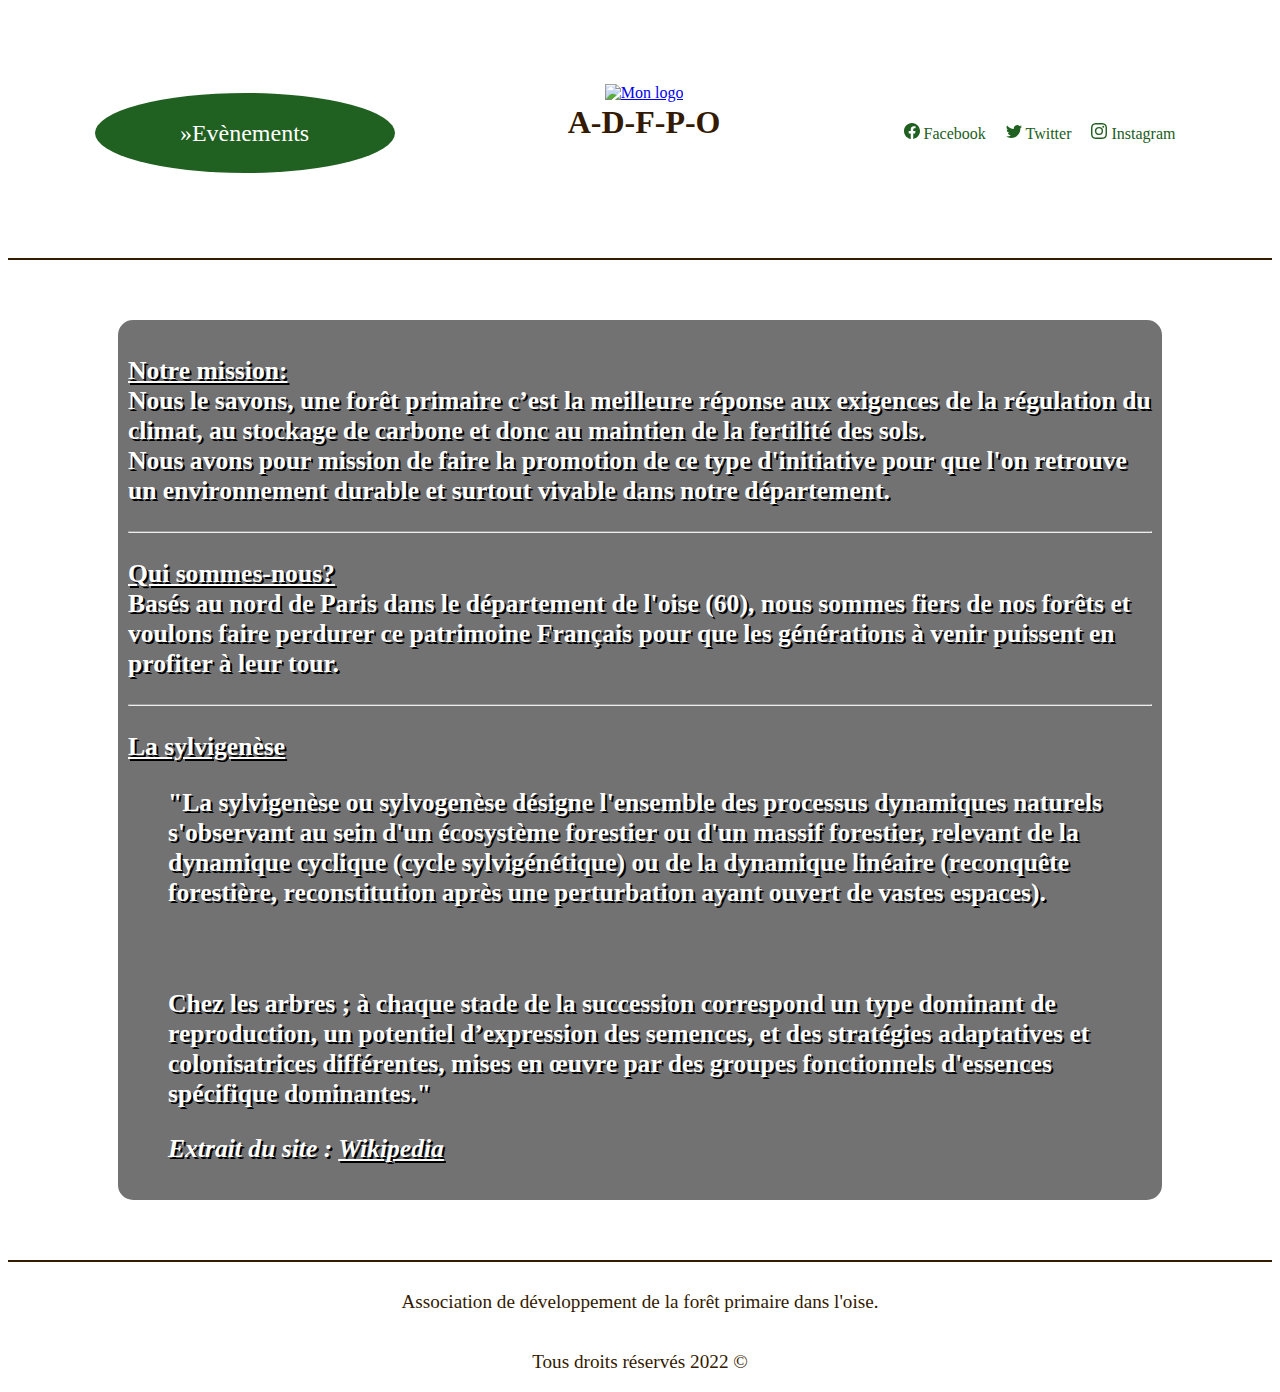
==== index.html @ 089ce257 "burger button added, next to do are links and JS" ====
<!DOCTYPE html>
<html lang="fr">
<head>
  <meta charset="UTF-8">
  <meta http-equiv="X-UA-Compatible" content="IE=edge">
  <meta name="viewport" content="width=device-width, initial-scale=1.0">
  <link rel="stylesheet" href="style.css">
  <link href="https://cdn.jsdelivr.net/npm/bootstrap@5.1.3/dist/css/bootstrap.min.css" rel="stylesheet" integrity="sha384-1BmE4kWBq78iYhFldvKuhfTAU6auU8tT94WrHftjDbrCEXSU1oBoqyl2QvZ6jIW3" crossorigin="anonymous">
  <script src="https://code.jquery.com/jquery-3.5.1.min.js"></script>
  <script src="https://stackpath.bootstrapcdn.com/bootstrap/4.5.0/js/bootstrap.min.js"></script>
  <meta name="description" content="L'association de développement de la forêt primaire dans l'oise, une chance pour les générations à venir." />
  <title>Association de développement de la forêt primaire dans l'oise.</title>
  <link rel="shortcut icon" type="image/x-icon" href="./Pictures/logo.jpg">
</head>
<body>
  <!-- logo, lien de navigation vers évènements et réseaux sociaux -->
  <header>
    <div class="top">
      <div class="logo">
        <a href="#">
          <img class="img" src="./Pictures/logo.jpg" alt="Mon logo">
        </a>
        <h1 class="logoText">A-D-F-P-O</h1>
      </div>
      <div class="burger mb-3">
        <a href="#" id="openBtn">
          <span class="burgerIcon">
            <span class="burgerIcon"></span>
            <span class="burgerIcon"></span>
            <span class="burgerIcon"></span>
          </span>
        </a>
      </div>
      <div class="evContainer">
        <a class="linkEv" href="./Evenements.html">Evènements</a>
      </div>
      <div class="social">
        <a class="socialLogo" href="https://www.facebook.com/" target="_blank">
          <svg xmlns="http://www.w3.org/2000/svg" width="16" height="16" fill="currentColor" class="" viewBox="0 0 16 16">
            <path d="M16 8.049c0-4.446-3.582-8.05-8-8.05C3.58 0-.002 3.603-.002 8.05c0 4.017 2.926 7.347 6.75 7.951v-5.625h-2.03V8.05H6.75V6.275c0-2.017 1.195-3.131 3.022-3.131.876 0 1.791.157 1.791.157v1.98h-1.009c-.993 0-1.303.621-1.303 1.258v1.51h2.218l-.354 2.326H9.25V16c3.824-.604 6.75-3.934 6.75-7.951z"/>
          </svg> Facebook
        </a>
        <a class="socialLogo" href="https://twitter.com/?lang=fr" target="_blank"><svg xmlns="http://www.w3.org/2000/svg" width="16" height="16" fill="currentColor" class="" viewBox="0 0 16 16">
          <path d="M5.026 15c6.038 0 9.341-5.003 9.341-9.334 0-.14 0-.282-.006-.422A6.685 6.685 0 0 0 16 3.542a6.658 6.658 0 0 1-1.889.518 3.301 3.301 0 0 0 1.447-1.817 6.533 6.533 0 0 1-2.087.793A3.286 3.286 0 0 0 7.875 6.03a9.325 9.325 0 0 1-6.767-3.429 3.289 3.289 0 0 0 1.018 4.382A3.323 3.323 0 0 1 .64 6.575v.045a3.288 3.288 0 0 0 2.632 3.218 3.203 3.203 0 0 1-.865.115 3.23 3.23 0 0 1-.614-.057 3.283 3.283 0 0 0 3.067 2.277A6.588 6.588 0 0 1 .78 13.58a6.32 6.32 0 0 1-.78-.045A9.344 9.344 0 0 0 5.026 15z"/>
        </svg> Twitter</a>
        <a class="socialLogo" href="https://www.instagram.com/?hl=fr" target="_blank"><svg xmlns="http://www.w3.org/2000/svg" width="16" height="16" fill="currentColor" class="" viewBox="0 0 16 16">
          <path d="M8 0C5.829 0 5.556.01 4.703.048 3.85.088 3.269.222 2.76.42a3.917 3.917 0 0 0-1.417.923A3.927 3.927 0 0 0 .42 2.76C.222 3.268.087 3.85.048 4.7.01 5.555 0 5.827 0 8.001c0 2.172.01 2.444.048 3.297.04.852.174 1.433.372 1.942.205.526.478.972.923 1.417.444.445.89.719 1.416.923.51.198 1.09.333 1.942.372C5.555 15.99 5.827 16 8 16s2.444-.01 3.298-.048c.851-.04 1.434-.174 1.943-.372a3.916 3.916 0 0 0 1.416-.923c.445-.445.718-.891.923-1.417.197-.509.332-1.09.372-1.942C15.99 10.445 16 10.173 16 8s-.01-2.445-.048-3.299c-.04-.851-.175-1.433-.372-1.941a3.926 3.926 0 0 0-.923-1.417A3.911 3.911 0 0 0 13.24.42c-.51-.198-1.092-.333-1.943-.372C10.443.01 10.172 0 7.998 0h.003zm-.717 1.442h.718c2.136 0 2.389.007 3.232.046.78.035 1.204.166 1.486.275.373.145.64.319.92.599.28.28.453.546.598.92.11.281.24.705.275 1.485.039.843.047 1.096.047 3.231s-.008 2.389-.047 3.232c-.035.78-.166 1.203-.275 1.485a2.47 2.47 0 0 1-.599.919c-.28.28-.546.453-.92.598-.28.11-.704.24-1.485.276-.843.038-1.096.047-3.232.047s-2.39-.009-3.233-.047c-.78-.036-1.203-.166-1.485-.276a2.478 2.478 0 0 1-.92-.598 2.48 2.48 0 0 1-.6-.92c-.109-.281-.24-.705-.275-1.485-.038-.843-.046-1.096-.046-3.233 0-2.136.008-2.388.046-3.231.036-.78.166-1.204.276-1.486.145-.373.319-.64.599-.92.28-.28.546-.453.92-.598.282-.11.705-.24 1.485-.276.738-.034 1.024-.044 2.515-.045v.002zm4.988 1.328a.96.96 0 1 0 0 1.92.96.96 0 0 0 0-1.92zm-4.27 1.122a4.109 4.109 0 1 0 0 8.217 4.109 4.109 0 0 0 0-8.217zm0 1.441a2.667 2.667 0 1 1 0 5.334 2.667 2.667 0 0 1 0-5.334z"/>
        </svg> Instagram</a>
      </div>
    </div>
  </header>

  <!-- contenu principal section -->
  <section>
    <div class="parallax">
      <div class="text">
        <p>
          <u>Notre mission:</u>
          <br>  
          Nous le savons, une forêt primaire c’est la meilleure réponse aux exigences de la régulation du climat, au stockage de carbone et donc au maintien de la fertilité des sols. 
          <br>
          Nous avons pour mission de faire la promotion de ce type d'initiative pour que l'on retrouve un environnement durable et surtout vivable dans notre département.
        </p>  
        <hr>    
        <p>
          <u>Qui sommes-nous?</u>
          <br>
          Basés au nord de Paris dans le département de l'oise (60), nous sommes fiers de nos forêts et voulons faire perdurer ce patrimoine Français pour que les générations à venir puissent en profiter à leur tour.
        </p>
        <hr>
        <p>
          <u>La sylvigenèse</u>
          <br>
          <blockquote cite="https://fr.wikipedia.org/wiki/Cycle_sylvig%C3%A9n%C3%A9tique">
            <p>
              "La sylvigenèse ou sylvogenèse désigne l'ensemble des processus dynamiques naturels s'observant au sein d'un écosystème forestier ou d'un massif forestier, relevant de la dynamique cyclique (cycle sylvigénétique) ou de la dynamique linéaire (reconquête forestière, reconstitution après une perturbation ayant ouvert de vastes espaces).
            </p>
            <br>
            <p>
              Chez les arbres ; à chaque stade de la succession correspond un type dominant de reproduction, un potentiel d’expression des semences, et des stratégies adaptatives et colonisatrices différentes, mises en œuvre par des groupes fonctionnels d'essences spécifique dominantes."
            </p>
            <cite> Extrait du site   : <a class="wiki" href="https://fr.wikipedia.org/wiki/Cycle_sylvig%C3%A9n%C3%A9tique" target="_blank">Wikipedia</a></cite>
          </blockquote>
        </p>
      </div>
    </div> 
  </section>

  <!-- pied de page avec TOS, copyright et bouton retour haut de page -->
  <footer>       
    <div class="bottom">     
      <div>
        <p class="tos">Association de développement de la forêt primaire dans l'oise.</p>
      </div> 
      <div>
        <p class="tos">Tous droits réservés 2022 &#169;</p>
      </div>
    </div>
    <div class="backToTop" id="backToTop">
      <a href="#">
        <svg class="svgButton" version="1.1" id="Capa_1" xmlns="http://www.w3.org/2000/svg" xmlns:xlink="http://www.w3.org/1999/xlink" x="0px" y="0px" viewBox="-3 -3 60 60" style="enable-background:new -3 -3 60 60;" xml:space="preserve" >
          <g>
	          <g fill="none" stroke="black">              
	          	<path stroke-width="3" d="M27,0C12.112,0,0,12.112,0,27s12.112,27,27,27s27-12.112,27-27S41.888,0,27,0z M27,52C13.215,52,2,40.785,2,27
	          		S13.215,2,27,2s25,11.215,25,25S40.785,52,27,52z"/>
	          	<path stroke-width="3" d="M27.707,18.935c-0.391-0.391-1.023-0.391-1.414,0l-10.5,10.5c-0.391,0.391-0.391,1.023,0,1.414s1.023,0.391,1.414,0
	          		L27,21.056l9.793,9.793c0.195,0.195,0.451,0.293,0.707,0.293s0.512-0.098,0.707-0.293c0.391-0.391,0.391-1.023,0-1.414
	          		L27.707,18.935z"/>
	          </g>
          </g>
        </svg>
      </a>
    </div>
  </footer>
  <script src="script.js"></script>
</body>
</html>
---- style.css ----
*{
  font-family: Georgia, 'Times New Roman', Times, serif;
}

html{
  margin: 0;
  padding: 0;
}


/*header */

.top{
  border-bottom: 2px solid #331a00;
  display : flex;
  flex-direction: row;
  flex-wrap: wrap;  
  background: white;
  justify-content: space-around;
  align-items: center;
  height: 150px;
}

.img{
  width: 150px;
}
.img:hover{
  transform: scale(1.05);
  transition: transform 0.5s  ;
}
.linkEv:hover,.socialLogo:hover,.card:hover{
  transform: scale(1.1);
  transition: transform 0.5s;
}

.logo{
  display:flex;
  flex-direction: column;
  align-items: center;
}

.logoText{
  translate: 0 -20px;
  color: #331a00;
}

/* Icône burger */
.burger {
  margin:0 50px;
}
.burgerIcon span {
  display: block;
  width: 40px;
  height: 6px;
  background-color:#206020;
  margin: 6px 0;
  border: 1px;
}

.evContainer{
  display:none;
  justify-content: center;
  align-items: center;
  background:#206020;
  border-radius: 50%;
  height: 80px;
  width: 300px;
  align-self: center;
  order:1;
}
.linkEv{
  font-size: 1.5em;
  text-decoration: none;
  color:white;
}
.linkEv:hover, .socialLogo:hover{
  color: #331a00;
}
.linkEv::before{
  content: "\00BB";
}

.social{
  display:none;
  flex-direction: row;
  justify-content: center;
  align-items: center;
  width:300px;
  order:2;
  margin-top: 25px;
  margin-bottom: 25px;
}
.socialLogo{
  text-decoration: none;
  color: #206020;
  margin: 0 10px 0 10px;
  text-align: center;
}

/*section*/
.parallax{
  background-image: url("./Pictures/Background.jpg");
  min-height: 1000px; 
  background-attachment: fixed;
  background-position: center;
  background-repeat: no-repeat;
  background-size: cover;  
  display:flex;
  flex-direction: column;
  justify-content: center;
  align-items: center;
}

.text{
  color: white;
font-size: 1.6em;
width: 100vw;
text-shadow: 2px 2px black;
font-weight: bold;
background-color:  rgba(20, 20, 20, 0.6);
border-radius:15px;
padding: 10px;
}
.wiki{
  text-decoration: underline;
  color:#fff;
}
.wiki:hover{
color:#fff;
}

/* form */
.form{
  width: 100%;
}
::placeholder { /* Chrome, Firefox, Opera, Safari 10.1+ */
  color: #331a00;
  opacity: 0.3; /* Firefox */
}

textarea {
  height: 25vh;
}
.submit {
  color:#331a00;
  font-size: 0.8em;
}


 /* The snackbar - position it at the bottom and in the middle of the screen */
  #snackbar {
  visibility: hidden; /* Hidden by default. Visible on click */
  min-width: 50%; /* Set a default minimum width */
  background-color: #333; /* Black background color */
  color: #fff; /* White text color */
  text-align: center; /* Centered text */
  border-radius: 2px; /* Rounded borders */
  padding: 16px; /* Padding */
  z-index: 1; /* Add a z-index if needed */
  bottom: 30px; /* 30px from the bottom */
}

/* Show the snackbar when clicking on a button (class added with JavaScript) */
#snackbar.show {
  visibility: visible; /* Show the snackbar */
  /* Add animation: Take 0.5 seconds to fade in and out the snackbar.
  However, delay the fade out process for 2.5 seconds */
  -webkit-animation: fadein 0.5s, fadeout 0.5s 2.5s;
  animation: fadein 0.5s, fadeout 0.5s 2.5s;
}

/* Animations to fade the snackbar in and out */
@-webkit-keyframes fadein {
  from {bottom: 0; opacity: 0;}
  to {bottom: 30px; opacity: 1;}
}

@keyframes fadein {
  from {bottom: 0; opacity: 0;}
  to {bottom: 30px; opacity: 1;}
}

@-webkit-keyframes fadeout {
  from {bottom: 30px; opacity: 1;}
  to {bottom: 0; opacity: 0;}
}

@keyframes fadeout {
  from {bottom: 30px; opacity: 1;}
  to {bottom: 0; opacity: 0;}
} 


/*footer*/
.bottom{
  border-top: 2px solid #331a00 ;
  height:100px;
  display : flex;
  flex-direction: column;
  justify-content: center;
  align-items:center;
  background: white;
  padding-top: 20px;
}
.tos{
  color:#331a00;
  font-size: 1.2em;
  text-align : center;
}
.backToTop{
  display: none;
  position: fixed;
  bottom: 15px;
  right: 15px;
  z-index: 99;
  border: none;
  outline: none;
}
.svgButton{
  width: 50px;
  height: 50px;
}


/* Media queries */

/* Pour mobile */
[class*="col-"] {
  width: 100%; 
}

/*Pour tablettes: */
@media only screen and (min-width: 576px) {
  .social{
    width:100vw;
  }
  .logo{
    order:0;
  }
  .evContainer{
    order:1;
  }
  .form{
    width: 75%;
  }
  .submit {
    font-size: 1em;
  }
}

@media only screen and (min-width: 992px) {
  .top{
    flex-direction: row;
    height: 250px;
  }
  .evContainer{
    order:0;
  }
  .logo{
    order:1;
  }
  .social{
    order:2;
    width: auto;
  }
  .text{
    width:80vw;
  }
  .form{
    width: 50%;
  }
  .wiki:hover{
    font-size: 1.5em;
    color:#331a00;
    text-shadow: 2px 2px #fff;
    transition: font-size 0.5s;
  }
  .burger{
    display: none;
  }
  .evContainer{
    display: flex;
  }
  .social{
    display: flex;
  }
  .img{
    width: 300px;
  }
}

/* Pour PC de bureau */
@media only screen and (min-width: 1250px) {

  .form{
    width: 40%;
  }
  .svgButton{
    width: 60px;
    height: 60px;
  }
}
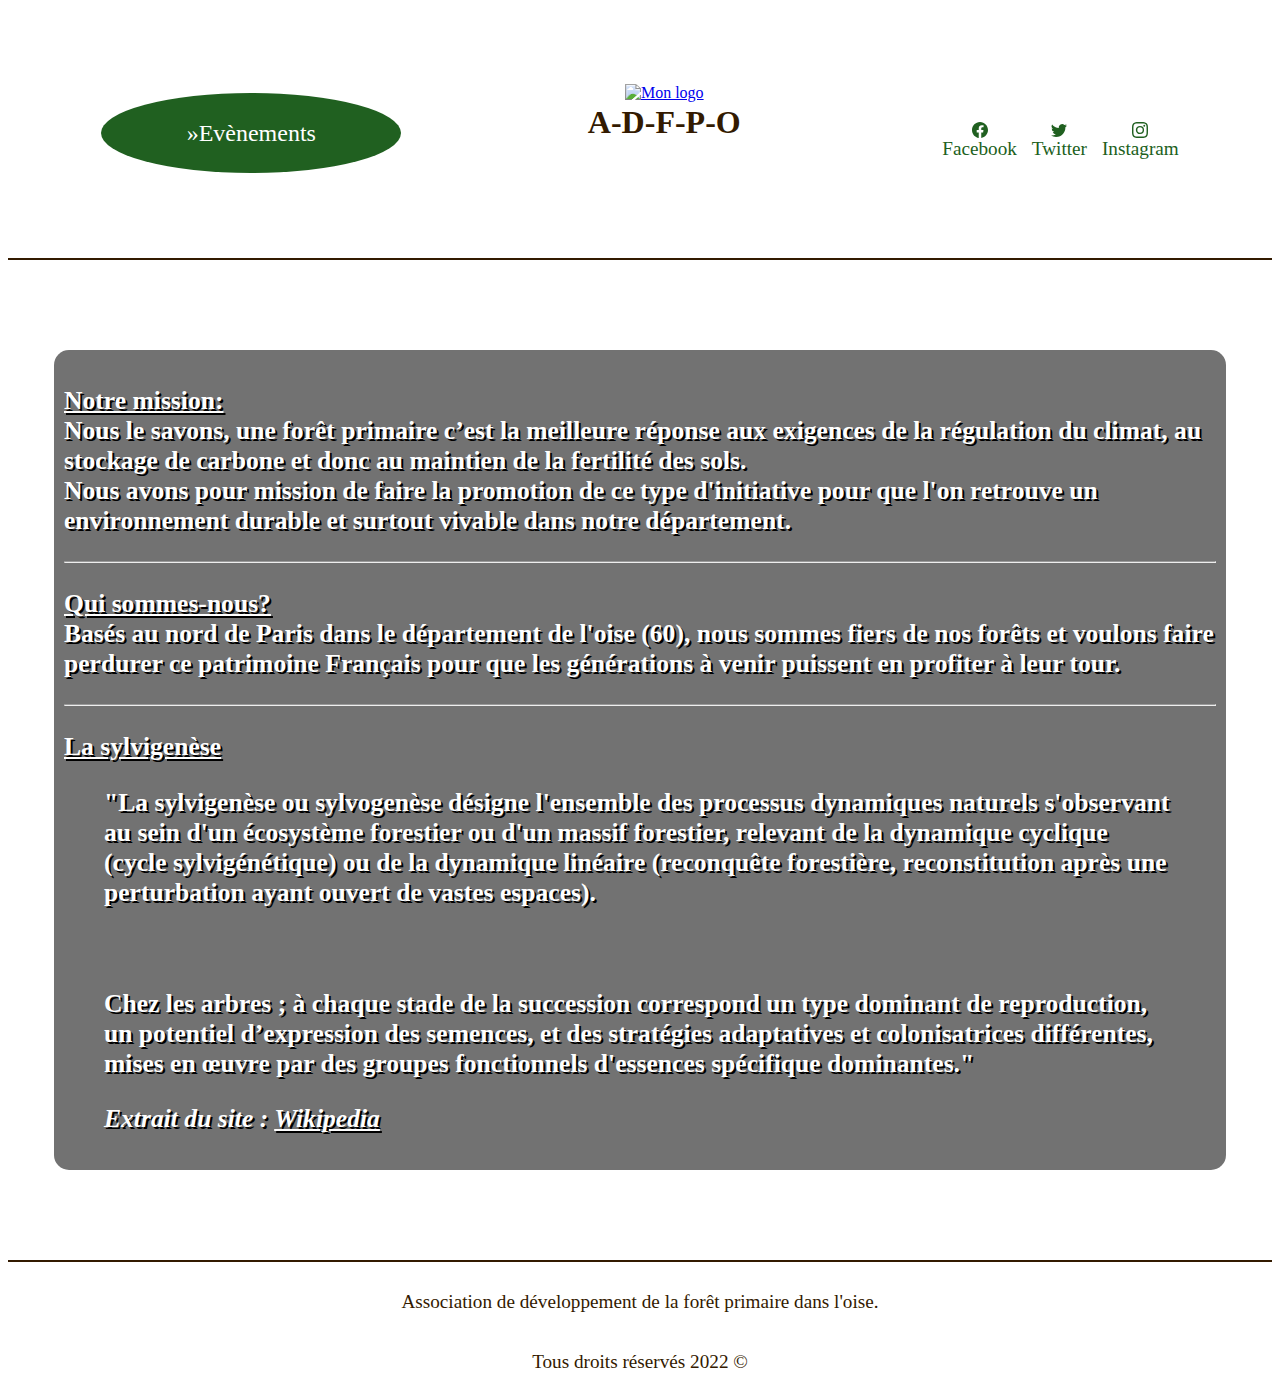
==== commit 64dca0c2: "added burger menu done" ====
--- a/index.html
+++ b/index.html
@@ -16,12 +16,36 @@
   <!-- logo, lien de navigation vers évènements et réseaux sociaux -->
   <header>
     <div class="top">
+      <!-- Sidenav -->
+      <div id="mySidenav" class="sidenav">
+        <a id="closeBtn" href="#" class="close">×</a>
+        <div class="topNav">
+          <div class="evContainerBurger">
+            <a class="linkEvBurger" href="./Evenements.html">Evènements</a>
+          </div>
+          <div class="socialBurger">
+            <a class="socialLogo" href="https://www.facebook.com/" target="_blank">
+              <svg xmlns="http://www.w3.org/2000/svg" width="16" height="16" fill="currentColor" class="" viewBox="0 0 16 16">
+                <path d="M16 8.049c0-4.446-3.582-8.05-8-8.05C3.58 0-.002 3.603-.002 8.05c0 4.017 2.926 7.347 6.75 7.951v-5.625h-2.03V8.05H6.75V6.275c0-2.017 1.195-3.131 3.022-3.131.876 0 1.791.157 1.791.157v1.98h-1.009c-.993 0-1.303.621-1.303 1.258v1.51h2.218l-.354 2.326H9.25V16c3.824-.604 6.75-3.934 6.75-7.951z"/>
+              </svg> Facebook
+            </a>
+            <a class="socialLogo" href="https://twitter.com/?lang=fr" target="_blank"><svg xmlns="http://www.w3.org/2000/svg" width="16" height="16" fill="currentColor" class="" viewBox="0 0 16 16">
+              <path d="M5.026 15c6.038 0 9.341-5.003 9.341-9.334 0-.14 0-.282-.006-.422A6.685 6.685 0 0 0 16 3.542a6.658 6.658 0 0 1-1.889.518 3.301 3.301 0 0 0 1.447-1.817 6.533 6.533 0 0 1-2.087.793A3.286 3.286 0 0 0 7.875 6.03a9.325 9.325 0 0 1-6.767-3.429 3.289 3.289 0 0 0 1.018 4.382A3.323 3.323 0 0 1 .64 6.575v.045a3.288 3.288 0 0 0 2.632 3.218 3.203 3.203 0 0 1-.865.115 3.23 3.23 0 0 1-.614-.057 3.283 3.283 0 0 0 3.067 2.277A6.588 6.588 0 0 1 .78 13.58a6.32 6.32 0 0 1-.78-.045A9.344 9.344 0 0 0 5.026 15z"/>
+            </svg> Twitter</a>
+            <a class="socialLogo" href="https://www.instagram.com/?hl=fr" target="_blank"><svg xmlns="http://www.w3.org/2000/svg" width="16" height="16" fill="currentColor" class="" viewBox="0 0 16 16">
+              <path d="M8 0C5.829 0 5.556.01 4.703.048 3.85.088 3.269.222 2.76.42a3.917 3.917 0 0 0-1.417.923A3.927 3.927 0 0 0 .42 2.76C.222 3.268.087 3.85.048 4.7.01 5.555 0 5.827 0 8.001c0 2.172.01 2.444.048 3.297.04.852.174 1.433.372 1.942.205.526.478.972.923 1.417.444.445.89.719 1.416.923.51.198 1.09.333 1.942.372C5.555 15.99 5.827 16 8 16s2.444-.01 3.298-.048c.851-.04 1.434-.174 1.943-.372a3.916 3.916 0 0 0 1.416-.923c.445-.445.718-.891.923-1.417.197-.509.332-1.09.372-1.942C15.99 10.445 16 10.173 16 8s-.01-2.445-.048-3.299c-.04-.851-.175-1.433-.372-1.941a3.926 3.926 0 0 0-.923-1.417A3.911 3.911 0 0 0 13.24.42c-.51-.198-1.092-.333-1.943-.372C10.443.01 10.172 0 7.998 0h.003zm-.717 1.442h.718c2.136 0 2.389.007 3.232.046.78.035 1.204.166 1.486.275.373.145.64.319.92.599.28.28.453.546.598.92.11.281.24.705.275 1.485.039.843.047 1.096.047 3.231s-.008 2.389-.047 3.232c-.035.78-.166 1.203-.275 1.485a2.47 2.47 0 0 1-.599.919c-.28.28-.546.453-.92.598-.28.11-.704.24-1.485.276-.843.038-1.096.047-3.232.047s-2.39-.009-3.233-.047c-.78-.036-1.203-.166-1.485-.276a2.478 2.478 0 0 1-.92-.598 2.48 2.48 0 0 1-.6-.92c-.109-.281-.24-.705-.275-1.485-.038-.843-.046-1.096-.046-3.233 0-2.136.008-2.388.046-3.231.036-.78.166-1.204.276-1.486.145-.373.319-.64.599-.92.28-.28.546-.453.92-.598.282-.11.705-.24 1.485-.276.738-.034 1.024-.044 2.515-.045v.002zm4.988 1.328a.96.96 0 1 0 0 1.92.96.96 0 0 0 0-1.92zm-4.27 1.122a4.109 4.109 0 1 0 0 8.217 4.109 4.109 0 0 0 0-8.217zm0 1.441a2.667 2.667 0 1 1 0 5.334 2.667 2.667 0 0 1 0-5.334z"/>
+            </svg> Instagram</a>
+          </div>
+        </div>          
+      </div>
+      <!-- logo -->
       <div class="logo">
         <a href="#">
           <img class="img" src="./Pictures/logo.jpg" alt="Mon logo">
         </a>
         <h1 class="logoText">A-D-F-P-O</h1>
       </div>
+      <!-- menu burger -->
       <div class="burger mb-3">
         <a href="#" id="openBtn">
           <span class="burgerIcon">
@@ -31,9 +55,11 @@
           </span>
         </a>
       </div>
+      <!-- bouton évènements -->
       <div class="evContainer">
         <a class="linkEv" href="./Evenements.html">Evènements</a>
       </div>
+      <!-- liens sociaux -->
       <div class="social">
         <a class="socialLogo" href="https://www.facebook.com/" target="_blank">
           <svg xmlns="http://www.w3.org/2000/svg" width="16" height="16" fill="currentColor" class="" viewBox="0 0 16 16">
--- a/style.css
+++ b/style.css
@@ -40,10 +40,45 @@
 }
 
 .logoText{
-  translate: 0 -20px;
+  translate: 0 -15px;
   color: #331a00;
-}
-
+  font-size: 1.5em;
+}
+
+
+/* Sidenav menu */
+.sidenav {
+  display:flex;  
+  justify-content: center;
+  align-items: center;
+  height: 300px;
+  width: 100%;
+  position: fixed;
+  z-index: 1;
+  top: -300px;
+  background-color: #e8e8e8;
+  transition: top 0.5s ease;
+  border-bottom: 2px solid #331a00 ;
+}
+
+.sidenav a:hover {
+  color:#331a00;
+}
+
+/* Active class */
+.sidenav.active {
+  top: 0;
+}
+
+/* Close btn */
+.close {
+  position: absolute;
+  top: 0;
+  right: 25px;
+  font-size: 48px;
+  text-decoration: none;
+  color:#331a00;
+}
 /* Icône burger */
 .burger {
   margin:0 50px;
@@ -57,6 +92,12 @@
   border: 1px;
 }
 
+.topNav {
+  width: 100%;
+  display: flex;
+  justify-content: space-around;
+  align-items: center;
+}
 .evContainer{
   display:none;
   justify-content: center;
@@ -68,15 +109,30 @@
   align-self: center;
   order:1;
 }
+.evContainerBurger{
+  display:flex;
+  justify-content: center;
+  align-items: center;  
+  background:#206020;
+  border-radius: 50%;
+  height: 80px;
+  width: 150px;
+  align-self: center;
+}
 .linkEv{
   font-size: 1.5em;
   text-decoration: none;
   color:white;
 }
-.linkEv:hover, .socialLogo:hover{
+.linkEvBurger{  
+  font-size: 1.5em;
+  text-decoration: none;  
+  color:white;
+}
+.linkEv:hover, .socialLogo:hover, .linkEvBurger:hover{
   color: #331a00;
 }
-.linkEv::before{
+.linkEv::before, .linkEvBurger::before{
   content: "\00BB";
 }
 
@@ -90,11 +146,25 @@
   margin-top: 25px;
   margin-bottom: 25px;
 }
+.socialBurger{
+  display:flex;
+  flex-direction: column;
+  justify-content: center;
+  align-items: center;
+  width: 150px;
+  order:2;
+  margin-top: 25px;
+  margin-bottom: 25px;
+}
 .socialLogo{
+  display: flex;
+  flex-direction: column;
+  align-items: center;
   text-decoration: none;
   color: #206020;
-  margin: 0 10px 0 10px;
+  margin: 15px 0 0 15px;
   text-align: center;
+  font-size: 1.2em;
 }
 
 /*section*/
@@ -113,13 +183,14 @@
 
 .text{
   color: white;
-font-size: 1.6em;
-width: 100vw;
-text-shadow: 2px 2px black;
-font-weight: bold;
-background-color:  rgba(20, 20, 20, 0.6);
-border-radius:15px;
-padding: 10px;
+  font-size: 1.6em;
+  width: 90vw;
+  text-shadow: 2px 2px black;
+  font-weight: bold;
+  background-color:  rgba(20, 20, 20, 0.6);
+  border-radius:15px;
+  padding: 10px;
+  margin: 20px;
 }
 .wiki{
   text-decoration: underline;
@@ -147,8 +218,8 @@
 }
 
 
- /* The snackbar - position it at the bottom and in the middle of the screen */
-  #snackbar {
+/* The snackbar - position it at the bottom and in the middle of the screen */
+#snackbar {
   visibility: hidden; /* Hidden by default. Visible on click */
   min-width: 50%; /* Set a default minimum width */
   background-color: #333; /* Black background color */
@@ -256,15 +327,20 @@
   .evContainer{
     order:0;
   }
+  .evContainerBurger{
+    display:none;
+  }
   .logo{
     order:1;
   }
+  .logoText{
+    translate: 0 -20px;
+    font-size: 2em;
+  }
   .social{
+    display:flex;
     order:2;
     width: auto;
-  }
-  .text{
-    width:80vw;
   }
   .form{
     width: 50%;
@@ -275,13 +351,10 @@
     text-shadow: 2px 2px #fff;
     transition: font-size 0.5s;
   }
-  .burger{
+  .burger, .sidenav{
     display: none;
   }
   .evContainer{
-    display: flex;
-  }
-  .social{
     display: flex;
   }
   .img{
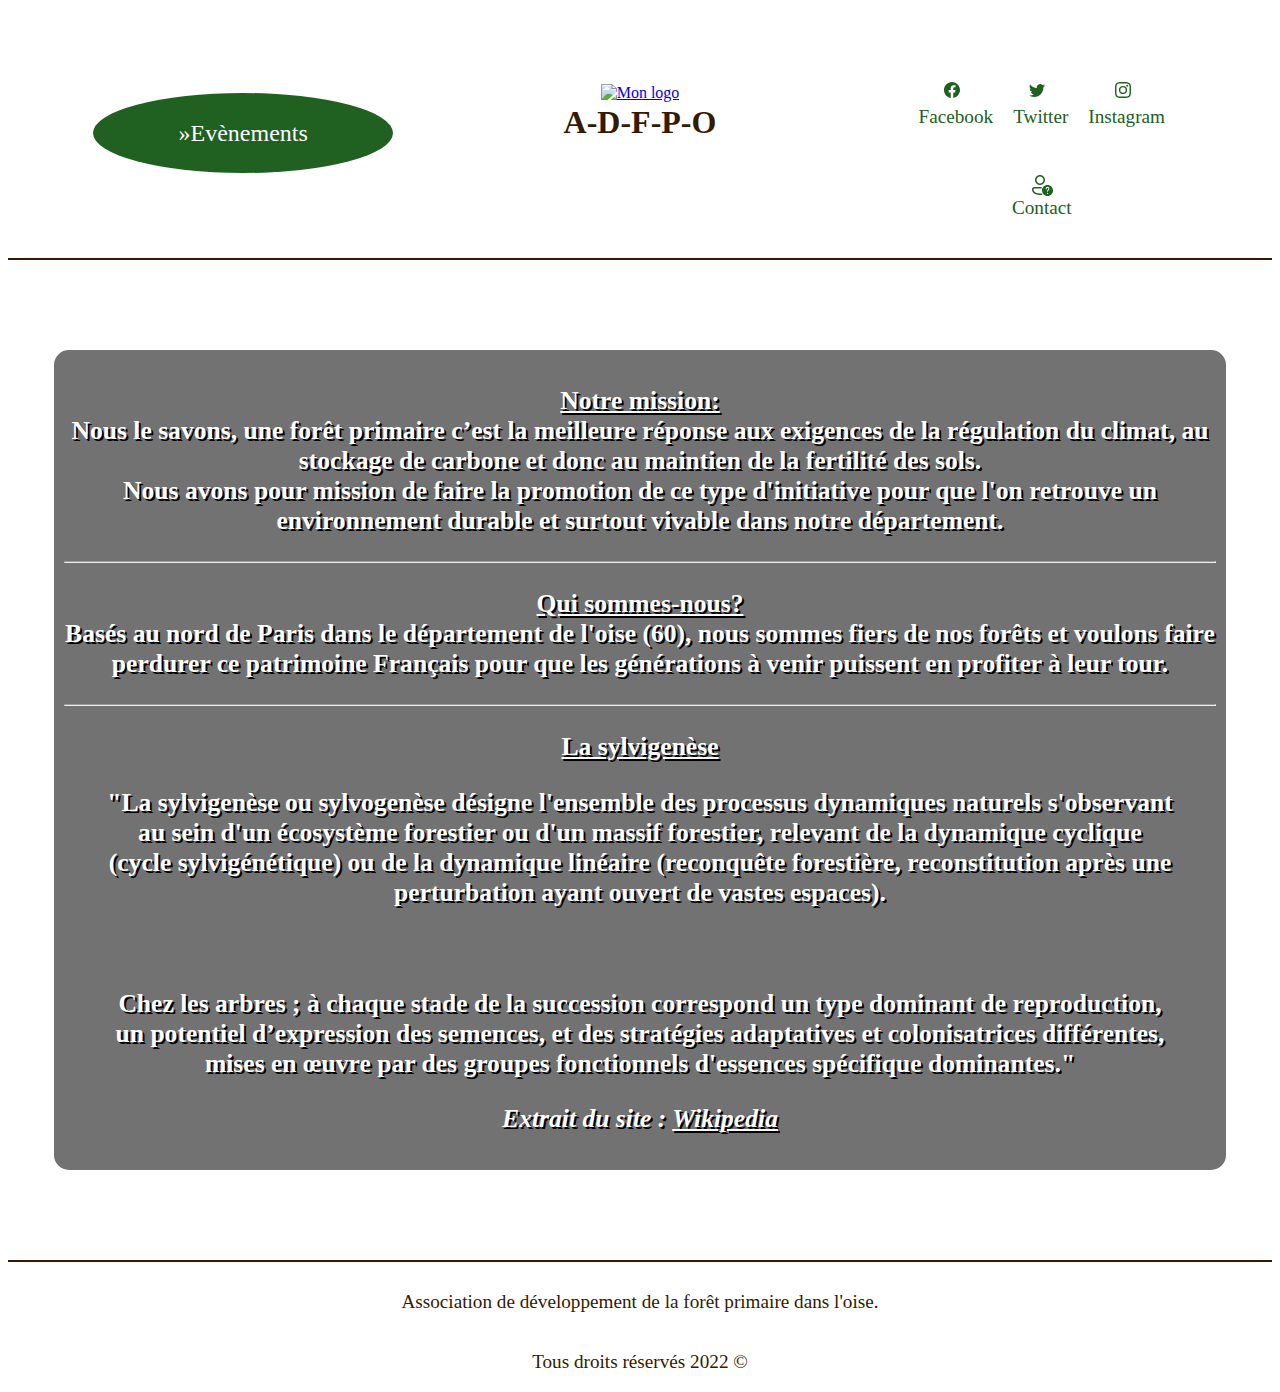
==== commit 2a90ac3e: "contact link added on all pages" ====
--- a/index.html
+++ b/index.html
@@ -35,6 +35,9 @@
             <a class="socialLogo" href="https://www.instagram.com/?hl=fr" target="_blank"><svg xmlns="http://www.w3.org/2000/svg" width="16" height="16" fill="currentColor" class="" viewBox="0 0 16 16">
               <path d="M8 0C5.829 0 5.556.01 4.703.048 3.85.088 3.269.222 2.76.42a3.917 3.917 0 0 0-1.417.923A3.927 3.927 0 0 0 .42 2.76C.222 3.268.087 3.85.048 4.7.01 5.555 0 5.827 0 8.001c0 2.172.01 2.444.048 3.297.04.852.174 1.433.372 1.942.205.526.478.972.923 1.417.444.445.89.719 1.416.923.51.198 1.09.333 1.942.372C5.555 15.99 5.827 16 8 16s2.444-.01 3.298-.048c.851-.04 1.434-.174 1.943-.372a3.916 3.916 0 0 0 1.416-.923c.445-.445.718-.891.923-1.417.197-.509.332-1.09.372-1.942C15.99 10.445 16 10.173 16 8s-.01-2.445-.048-3.299c-.04-.851-.175-1.433-.372-1.941a3.926 3.926 0 0 0-.923-1.417A3.911 3.911 0 0 0 13.24.42c-.51-.198-1.092-.333-1.943-.372C10.443.01 10.172 0 7.998 0h.003zm-.717 1.442h.718c2.136 0 2.389.007 3.232.046.78.035 1.204.166 1.486.275.373.145.64.319.92.599.28.28.453.546.598.92.11.281.24.705.275 1.485.039.843.047 1.096.047 3.231s-.008 2.389-.047 3.232c-.035.78-.166 1.203-.275 1.485a2.47 2.47 0 0 1-.599.919c-.28.28-.546.453-.92.598-.28.11-.704.24-1.485.276-.843.038-1.096.047-3.232.047s-2.39-.009-3.233-.047c-.78-.036-1.203-.166-1.485-.276a2.478 2.478 0 0 1-.92-.598 2.48 2.48 0 0 1-.6-.92c-.109-.281-.24-.705-.275-1.485-.038-.843-.046-1.096-.046-3.233 0-2.136.008-2.388.046-3.231.036-.78.166-1.204.276-1.486.145-.373.319-.64.599-.92.28-.28.546-.453.92-.598.282-.11.705-.24 1.485-.276.738-.034 1.024-.044 2.515-.045v.002zm4.988 1.328a.96.96 0 1 0 0 1.92.96.96 0 0 0 0-1.92zm-4.27 1.122a4.109 4.109 0 1 0 0 8.217 4.109 4.109 0 0 0 0-8.217zm0 1.441a2.667 2.667 0 1 1 0 5.334 2.667 2.667 0 0 1 0-5.334z"/>
             </svg> Instagram</a>
+            <a class="socialLogo" href="contact.html"><svg width="24px" height="24px" viewBox="0 0 24 24" fill="currentColor" xmlns="http://www.w3.org/2000/svg">
+              <path d="M17.5001 12C20.5377 12 23.0001 14.4624 23.0001 17.5C23.0001 20.5376 20.5377 23 17.5001 23C14.4626 23 12.0001 20.5376 12.0001 17.5C12.0001 14.4624 14.4626 12 17.5001 12ZM17.5001 19.751C17.1552 19.751 16.8756 20.0306 16.8756 20.3755C16.8756 20.7204 17.1552 21 17.5001 21C17.845 21 18.1246 20.7204 18.1246 20.3755C18.1246 20.0306 17.845 19.751 17.5001 19.751ZM17.5002 13.8741C16.4522 13.8741 15.6359 14.6915 15.6468 15.8284C15.6494 16.1045 15.8754 16.3262 16.1516 16.3236C16.4277 16.3209 16.6494 16.0949 16.6467 15.8188C16.6412 15.2398 17.0064 14.8741 17.5002 14.8741C17.9725 14.8741 18.3536 15.266 18.3536 15.8236C18.3536 16.0158 18.2983 16.1659 18.1296 16.3851L18.0356 16.501L17.9366 16.6142L17.6712 16.9043L17.5348 17.0615C17.1515 17.5182 17.0002 17.854 17.0002 18.3716C17.0002 18.6477 17.224 18.8716 17.5002 18.8716C17.7763 18.8716 18.0002 18.6477 18.0002 18.3716C18.0002 18.1684 18.0587 18.0126 18.239 17.7813L18.3239 17.6772L18.4249 17.5618L18.6906 17.2713L18.8252 17.1162C19.2035 16.6654 19.3536 16.333 19.3536 15.8236C19.3536 14.7199 18.5312 13.8741 17.5002 13.8741ZM12.0224 13.9993C11.7257 14.4626 11.4862 14.966 11.3137 15.4996L4.25254 15.4999C3.83895 15.4999 3.50366 15.8352 3.50366 16.2488V16.8265C3.50366 17.3622 3.69477 17.8802 4.04263 18.2876C5.29594 19.7553 7.26182 20.5011 10.0001 20.5011C10.5966 20.5011 11.1564 20.4657 11.6804 20.3952C11.9255 20.8901 12.2331 21.3486 12.5919 21.7615C11.7964 21.9217 10.9315 22.0011 10.0001 22.0011C6.85426 22.0011 4.46825 21.0959 2.90194 19.2617C2.32218 18.5828 2.00366 17.7193 2.00366 16.8265V16.2488C2.00366 15.0068 3.01052 13.9999 4.25254 13.9999L12.0224 13.9993ZM10.0001 2.00464C12.7615 2.00464 15.0001 4.24321 15.0001 7.00464C15.0001 9.76606 12.7615 12.0046 10.0001 12.0046C7.2387 12.0046 5.00012 9.76606 5.00012 7.00464C5.00012 4.24321 7.2387 2.00464 10.0001 2.00464ZM10.0001 3.50464C8.06712 3.50464 6.50012 5.07164 6.50012 7.00464C6.50012 8.93764 8.06712 10.5046 10.0001 10.5046C11.9331 10.5046 13.5001 8.93764 13.5001 7.00464C13.5001 5.07164 11.9331 3.50464 10.0001 3.50464Z" />
+              </svg> Contact</a>
           </div>
         </div>          
       </div>
@@ -60,19 +63,24 @@
         <a class="linkEv" href="./Evenements.html">Evènements</a>
       </div>
       <!-- liens sociaux -->
-      <div class="social">
-        <a class="socialLogo" href="https://www.facebook.com/" target="_blank">
-          <svg xmlns="http://www.w3.org/2000/svg" width="16" height="16" fill="currentColor" class="" viewBox="0 0 16 16">
-            <path d="M16 8.049c0-4.446-3.582-8.05-8-8.05C3.58 0-.002 3.603-.002 8.05c0 4.017 2.926 7.347 6.75 7.951v-5.625h-2.03V8.05H6.75V6.275c0-2.017 1.195-3.131 3.022-3.131.876 0 1.791.157 1.791.157v1.98h-1.009c-.993 0-1.303.621-1.303 1.258v1.51h2.218l-.354 2.326H9.25V16c3.824-.604 6.75-3.934 6.75-7.951z"/>
-          </svg> Facebook
-        </a>
-        <a class="socialLogo" href="https://twitter.com/?lang=fr" target="_blank"><svg xmlns="http://www.w3.org/2000/svg" width="16" height="16" fill="currentColor" class="" viewBox="0 0 16 16">
-          <path d="M5.026 15c6.038 0 9.341-5.003 9.341-9.334 0-.14 0-.282-.006-.422A6.685 6.685 0 0 0 16 3.542a6.658 6.658 0 0 1-1.889.518 3.301 3.301 0 0 0 1.447-1.817 6.533 6.533 0 0 1-2.087.793A3.286 3.286 0 0 0 7.875 6.03a9.325 9.325 0 0 1-6.767-3.429 3.289 3.289 0 0 0 1.018 4.382A3.323 3.323 0 0 1 .64 6.575v.045a3.288 3.288 0 0 0 2.632 3.218 3.203 3.203 0 0 1-.865.115 3.23 3.23 0 0 1-.614-.057 3.283 3.283 0 0 0 3.067 2.277A6.588 6.588 0 0 1 .78 13.58a6.32 6.32 0 0 1-.78-.045A9.344 9.344 0 0 0 5.026 15z"/>
-        </svg> Twitter</a>
-        <a class="socialLogo" href="https://www.instagram.com/?hl=fr" target="_blank"><svg xmlns="http://www.w3.org/2000/svg" width="16" height="16" fill="currentColor" class="" viewBox="0 0 16 16">
-          <path d="M8 0C5.829 0 5.556.01 4.703.048 3.85.088 3.269.222 2.76.42a3.917 3.917 0 0 0-1.417.923A3.927 3.927 0 0 0 .42 2.76C.222 3.268.087 3.85.048 4.7.01 5.555 0 5.827 0 8.001c0 2.172.01 2.444.048 3.297.04.852.174 1.433.372 1.942.205.526.478.972.923 1.417.444.445.89.719 1.416.923.51.198 1.09.333 1.942.372C5.555 15.99 5.827 16 8 16s2.444-.01 3.298-.048c.851-.04 1.434-.174 1.943-.372a3.916 3.916 0 0 0 1.416-.923c.445-.445.718-.891.923-1.417.197-.509.332-1.09.372-1.942C15.99 10.445 16 10.173 16 8s-.01-2.445-.048-3.299c-.04-.851-.175-1.433-.372-1.941a3.926 3.926 0 0 0-.923-1.417A3.911 3.911 0 0 0 13.24.42c-.51-.198-1.092-.333-1.943-.372C10.443.01 10.172 0 7.998 0h.003zm-.717 1.442h.718c2.136 0 2.389.007 3.232.046.78.035 1.204.166 1.486.275.373.145.64.319.92.599.28.28.453.546.598.92.11.281.24.705.275 1.485.039.843.047 1.096.047 3.231s-.008 2.389-.047 3.232c-.035.78-.166 1.203-.275 1.485a2.47 2.47 0 0 1-.599.919c-.28.28-.546.453-.92.598-.28.11-.704.24-1.485.276-.843.038-1.096.047-3.232.047s-2.39-.009-3.233-.047c-.78-.036-1.203-.166-1.485-.276a2.478 2.478 0 0 1-.92-.598 2.48 2.48 0 0 1-.6-.92c-.109-.281-.24-.705-.275-1.485-.038-.843-.046-1.096-.046-3.233 0-2.136.008-2.388.046-3.231.036-.78.166-1.204.276-1.486.145-.373.319-.64.599-.92.28-.28.546-.453.92-.598.282-.11.705-.24 1.485-.276.738-.034 1.024-.044 2.515-.045v.002zm4.988 1.328a.96.96 0 1 0 0 1.92.96.96 0 0 0 0-1.92zm-4.27 1.122a4.109 4.109 0 1 0 0 8.217 4.109 4.109 0 0 0 0-8.217zm0 1.441a2.667 2.667 0 1 1 0 5.334 2.667 2.667 0 0 1 0-5.334z"/>
-        </svg> Instagram</a>
-      </div>
+      <div class="socialContact">
+        <div class="social">
+          <a class="socialLogo" href="https://www.facebook.com/" target="_blank">
+            <svg xmlns="http://www.w3.org/2000/svg" width="24" height="24" fill="currentColor" class="" viewBox="0 0 24 24">
+              <path d="M16 8.049c0-4.446-3.582-8.05-8-8.05C3.58 0-.002 3.603-.002 8.05c0 4.017 2.926 7.347 6.75 7.951v-5.625h-2.03V8.05H6.75V6.275c0-2.017 1.195-3.131 3.022-3.131.876 0 1.791.157 1.791.157v1.98h-1.009c-.993 0-1.303.621-1.303 1.258v1.51h2.218l-.354 2.326H9.25V16c3.824-.604 6.75-3.934 6.75-7.951z"/>
+            </svg> Facebook
+          </a>
+          <a class="socialLogo" href="https://twitter.com/?lang=fr" target="_blank"><svg xmlns="http://www.w3.org/2000/svg" width="24" height="24" fill="currentColor" class="" viewBox="0 0 24 24">
+            <path d="M5.026 15c6.038 0 9.341-5.003 9.341-9.334 0-.14 0-.282-.006-.422A6.685 6.685 0 0 0 16 3.542a6.658 6.658 0 0 1-1.889.518 3.301 3.301 0 0 0 1.447-1.817 6.533 6.533 0 0 1-2.087.793A3.286 3.286 0 0 0 7.875 6.03a9.325 9.325 0 0 1-6.767-3.429 3.289 3.289 0 0 0 1.018 4.382A3.323 3.323 0 0 1 .64 6.575v.045a3.288 3.288 0 0 0 2.632 3.218 3.203 3.203 0 0 1-.865.115 3.23 3.23 0 0 1-.614-.057 3.283 3.283 0 0 0 3.067 2.277A6.588 6.588 0 0 1 .78 13.58a6.32 6.32 0 0 1-.78-.045A9.344 9.344 0 0 0 5.026 15z"/>
+          </svg> Twitter</a>
+          <a class="socialLogo" href="https://www.instagram.com/?hl=fr" target="_blank"><svg xmlns="http://www.w3.org/2000/svg" width="24" height="24" fill="currentColor" class="" viewBox="0 0 24 24">
+            <path d="M8 0C5.829 0 5.556.01 4.703.048 3.85.088 3.269.222 2.76.42a3.917 3.917 0 0 0-1.417.923A3.927 3.927 0 0 0 .42 2.76C.222 3.268.087 3.85.048 4.7.01 5.555 0 5.827 0 8.001c0 2.172.01 2.444.048 3.297.04.852.174 1.433.372 1.942.205.526.478.972.923 1.417.444.445.89.719 1.416.923.51.198 1.09.333 1.942.372C5.555 15.99 5.827 16 8 16s2.444-.01 3.298-.048c.851-.04 1.434-.174 1.943-.372a3.916 3.916 0 0 0 1.416-.923c.445-.445.718-.891.923-1.417.197-.509.332-1.09.372-1.942C15.99 10.445 16 10.173 16 8s-.01-2.445-.048-3.299c-.04-.851-.175-1.433-.372-1.941a3.926 3.926 0 0 0-.923-1.417A3.911 3.911 0 0 0 13.24.42c-.51-.198-1.092-.333-1.943-.372C10.443.01 10.172 0 7.998 0h.003zm-.717 1.442h.718c2.136 0 2.389.007 3.232.046.78.035 1.204.166 1.486.275.373.145.64.319.92.599.28.28.453.546.598.92.11.281.24.705.275 1.485.039.843.047 1.096.047 3.231s-.008 2.389-.047 3.232c-.035.78-.166 1.203-.275 1.485a2.47 2.47 0 0 1-.599.919c-.28.28-.546.453-.92.598-.28.11-.704.24-1.485.276-.843.038-1.096.047-3.232.047s-2.39-.009-3.233-.047c-.78-.036-1.203-.166-1.485-.276a2.478 2.478 0 0 1-.92-.598 2.48 2.48 0 0 1-.6-.92c-.109-.281-.24-.705-.275-1.485-.038-.843-.046-1.096-.046-3.233 0-2.136.008-2.388.046-3.231.036-.78.166-1.204.276-1.486.145-.373.319-.64.599-.92.28-.28.546-.453.92-.598.282-.11.705-.24 1.485-.276.738-.034 1.024-.044 2.515-.045v.002zm4.988 1.328a.96.96 0 1 0 0 1.92.96.96 0 0 0 0-1.92zm-4.27 1.122a4.109 4.109 0 1 0 0 8.217 4.109 4.109 0 0 0 0-8.217zm0 1.441a2.667 2.667 0 1 1 0 5.334 2.667 2.667 0 0 1 0-5.334z"/>
+          </svg> Instagram</a>          
+        </div>
+        <a class="socialLogo" href="contact.html"><svg width="24px" height="24px" viewBox="0 0 24 24" fill="currentColor" xmlns="http://www.w3.org/2000/svg">
+          <path d="M17.5001 12C20.5377 12 23.0001 14.4624 23.0001 17.5C23.0001 20.5376 20.5377 23 17.5001 23C14.4626 23 12.0001 20.5376 12.0001 17.5C12.0001 14.4624 14.4626 12 17.5001 12ZM17.5001 19.751C17.1552 19.751 16.8756 20.0306 16.8756 20.3755C16.8756 20.7204 17.1552 21 17.5001 21C17.845 21 18.1246 20.7204 18.1246 20.3755C18.1246 20.0306 17.845 19.751 17.5001 19.751ZM17.5002 13.8741C16.4522 13.8741 15.6359 14.6915 15.6468 15.8284C15.6494 16.1045 15.8754 16.3262 16.1516 16.3236C16.4277 16.3209 16.6494 16.0949 16.6467 15.8188C16.6412 15.2398 17.0064 14.8741 17.5002 14.8741C17.9725 14.8741 18.3536 15.266 18.3536 15.8236C18.3536 16.0158 18.2983 16.1659 18.1296 16.3851L18.0356 16.501L17.9366 16.6142L17.6712 16.9043L17.5348 17.0615C17.1515 17.5182 17.0002 17.854 17.0002 18.3716C17.0002 18.6477 17.224 18.8716 17.5002 18.8716C17.7763 18.8716 18.0002 18.6477 18.0002 18.3716C18.0002 18.1684 18.0587 18.0126 18.239 17.7813L18.3239 17.6772L18.4249 17.5618L18.6906 17.2713L18.8252 17.1162C19.2035 16.6654 19.3536 16.333 19.3536 15.8236C19.3536 14.7199 18.5312 13.8741 17.5002 13.8741ZM12.0224 13.9993C11.7257 14.4626 11.4862 14.966 11.3137 15.4996L4.25254 15.4999C3.83895 15.4999 3.50366 15.8352 3.50366 16.2488V16.8265C3.50366 17.3622 3.69477 17.8802 4.04263 18.2876C5.29594 19.7553 7.26182 20.5011 10.0001 20.5011C10.5966 20.5011 11.1564 20.4657 11.6804 20.3952C11.9255 20.8901 12.2331 21.3486 12.5919 21.7615C11.7964 21.9217 10.9315 22.0011 10.0001 22.0011C6.85426 22.0011 4.46825 21.0959 2.90194 19.2617C2.32218 18.5828 2.00366 17.7193 2.00366 16.8265V16.2488C2.00366 15.0068 3.01052 13.9999 4.25254 13.9999L12.0224 13.9993ZM10.0001 2.00464C12.7615 2.00464 15.0001 4.24321 15.0001 7.00464C15.0001 9.76606 12.7615 12.0046 10.0001 12.0046C7.2387 12.0046 5.00012 9.76606 5.00012 7.00464C5.00012 4.24321 7.2387 2.00464 10.0001 2.00464ZM10.0001 3.50464C8.06712 3.50464 6.50012 5.07164 6.50012 7.00464C6.50012 8.93764 8.06712 10.5046 10.0001 10.5046C11.9331 10.5046 13.5001 8.93764 13.5001 7.00464C13.5001 5.07164 11.9331 3.50464 10.0001 3.50464Z" />
+          </svg> Contact</a>
+      </div>      
     </div>
   </header>
 
--- a/style.css
+++ b/style.css
@@ -7,6 +7,24 @@
   padding: 0;
 }
 
+input {
+  text-align: center;
+}
+
+::-webkit-input-placeholder {
+  text-align: center;
+}
+
+:-moz-placeholder {
+  text-align: center;
+}
+
+::-moz-placeholder {
+  text-align: center;
+}
+:-ms-input-placeholder {
+  text-align: center;
+}
 
 /*header */
 
@@ -136,9 +154,10 @@
   content: "\00BB";
 }
 
-.social{
+
+.socialContact{
   display:none;
-  flex-direction: row;
+  flex-direction: column;
   justify-content: center;
   align-items: center;
   width:300px;
@@ -146,6 +165,15 @@
   margin-top: 25px;
   margin-bottom: 25px;
 }
+.social{
+  display:flex;
+  flex-direction: row;
+  justify-content: center;
+  align-items: center;
+  width:300px;
+  margin-top: 25px;
+  margin-bottom: 25px;
+}
 .socialBurger{
   display:flex;
   flex-direction: column;
@@ -162,7 +190,7 @@
   align-items: center;
   text-decoration: none;
   color: #206020;
-  margin: 15px 0 0 15px;
+  margin: 15px 5px 5px 15px;
   text-align: center;
   font-size: 1.2em;
 }
@@ -191,6 +219,7 @@
   border-radius:15px;
   padding: 10px;
   margin: 20px;
+  text-align: center;
 }
 .wiki{
   text-decoration: underline;
@@ -337,10 +366,8 @@
     translate: 0 -20px;
     font-size: 2em;
   }
-  .social{
+  .socialContact{
     display:flex;
-    order:2;
-    width: auto;
   }
   .form{
     width: 50%;
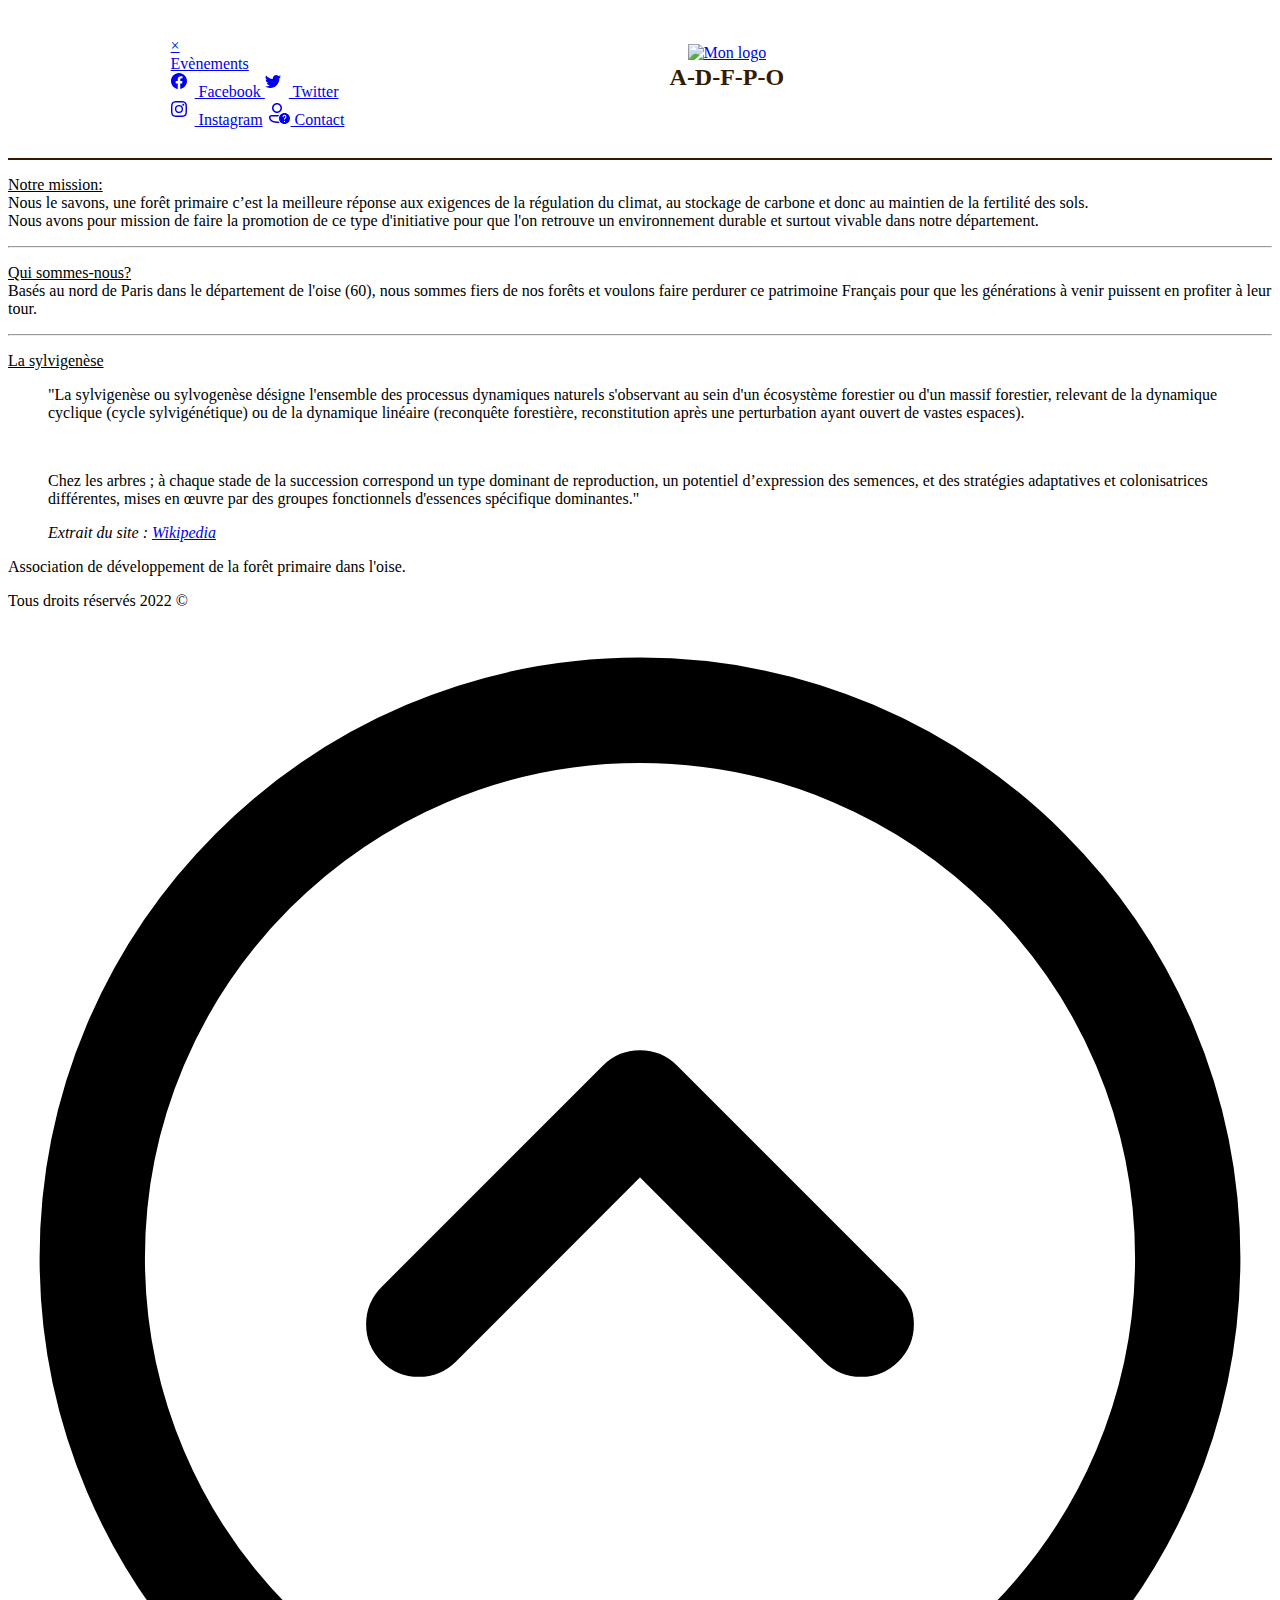
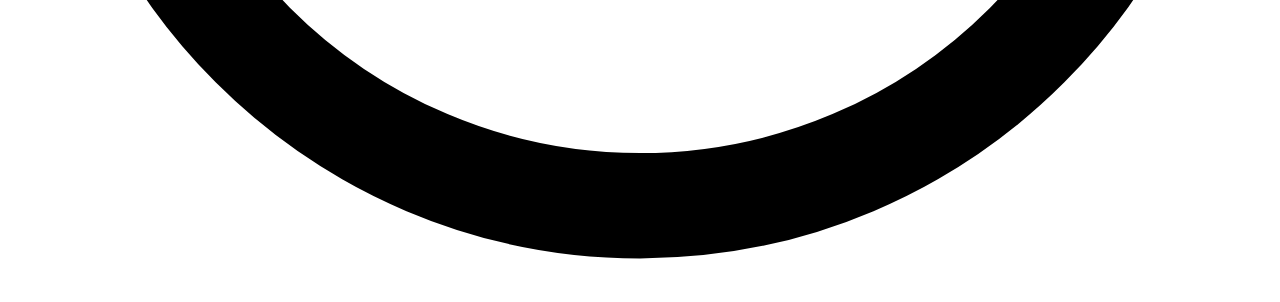
==== commit 20583f91: "issue with socialLink in topnav fixed" ====
--- a/index.html
+++ b/index.html
@@ -4,7 +4,11 @@
   <meta charset="UTF-8">
   <meta http-equiv="X-UA-Compatible" content="IE=edge">
   <meta name="viewport" content="width=device-width, initial-scale=1.0">
-  <link rel="stylesheet" href="style.css">
+  <link rel="stylesheet" href="./CSS/style.css">
+  <link rel="stylesheet" href="./CSS/topnav.css">
+  <link rel="stylesheet" href="./CSS/header.css">
+  <link rel="stylesheet" href="./CSS/footer.css">
+  <link rel="stylesheet" href="./CSS/mediaQueries.css">
   <link href="https://cdn.jsdelivr.net/npm/bootstrap@5.1.3/dist/css/bootstrap.min.css" rel="stylesheet" integrity="sha384-1BmE4kWBq78iYhFldvKuhfTAU6auU8tT94WrHftjDbrCEXSU1oBoqyl2QvZ6jIW3" crossorigin="anonymous">
   <script src="https://code.jquery.com/jquery-3.5.1.min.js"></script>
   <script src="https://stackpath.bootstrapcdn.com/bootstrap/4.5.0/js/bootstrap.min.js"></script>
@@ -13,29 +17,32 @@
   <link rel="shortcut icon" type="image/x-icon" href="./Pictures/logo.jpg">
 </head>
 <body>
+  
   <!-- logo, lien de navigation vers évènements et réseaux sociaux -->
   <header>
     <div class="top">
-      <!-- Sidenav -->
-      <div id="mySidenav" class="sidenav">
+      <!-- topnav -->
+      <div id="myTopnav" class="topnav">
         <a id="closeBtn" href="#" class="close">×</a>
-        <div class="topNav">
+        <div class="topNavLinks">
           <div class="evContainerBurger">
             <a class="linkEvBurger" href="./Evenements.html">Evènements</a>
           </div>
           <div class="socialBurger">
-            <a class="socialLogo" href="https://www.facebook.com/" target="_blank">
-              <svg xmlns="http://www.w3.org/2000/svg" width="16" height="16" fill="currentColor" class="" viewBox="0 0 16 16">
+            <a class="socialLogoBurger" href="https://www.facebook.com/" target="_blank">
+              <svg xmlns="http://www.w3.org/2000/svg" width="24" height="24" fill="currentColor" class="" viewBox="0 0 24 24">
                 <path d="M16 8.049c0-4.446-3.582-8.05-8-8.05C3.58 0-.002 3.603-.002 8.05c0 4.017 2.926 7.347 6.75 7.951v-5.625h-2.03V8.05H6.75V6.275c0-2.017 1.195-3.131 3.022-3.131.876 0 1.791.157 1.791.157v1.98h-1.009c-.993 0-1.303.621-1.303 1.258v1.51h2.218l-.354 2.326H9.25V16c3.824-.604 6.75-3.934 6.75-7.951z"/>
               </svg> Facebook
             </a>
-            <a class="socialLogo" href="https://twitter.com/?lang=fr" target="_blank"><svg xmlns="http://www.w3.org/2000/svg" width="16" height="16" fill="currentColor" class="" viewBox="0 0 16 16">
+            <a class="socialLogoBurger" href="https://twitter.com/?lang=fr" target="_blank"><svg xmlns="http://www.w3.org/2000/svg" width="24" height="24" fill="currentColor" class="" viewBox="0 0 24 24">
               <path d="M5.026 15c6.038 0 9.341-5.003 9.341-9.334 0-.14 0-.282-.006-.422A6.685 6.685 0 0 0 16 3.542a6.658 6.658 0 0 1-1.889.518 3.301 3.301 0 0 0 1.447-1.817 6.533 6.533 0 0 1-2.087.793A3.286 3.286 0 0 0 7.875 6.03a9.325 9.325 0 0 1-6.767-3.429 3.289 3.289 0 0 0 1.018 4.382A3.323 3.323 0 0 1 .64 6.575v.045a3.288 3.288 0 0 0 2.632 3.218 3.203 3.203 0 0 1-.865.115 3.23 3.23 0 0 1-.614-.057 3.283 3.283 0 0 0 3.067 2.277A6.588 6.588 0 0 1 .78 13.58a6.32 6.32 0 0 1-.78-.045A9.344 9.344 0 0 0 5.026 15z"/>
-            </svg> Twitter</a>
-            <a class="socialLogo" href="https://www.instagram.com/?hl=fr" target="_blank"><svg xmlns="http://www.w3.org/2000/svg" width="16" height="16" fill="currentColor" class="" viewBox="0 0 16 16">
+            </svg> Twitter</a>            
+          </div>
+          <div class="socialBurger">
+            <a class="socialLogoBurger" href="https://www.instagram.com/?hl=fr" target="_blank"><svg xmlns="http://www.w3.org/2000/svg" width="24" height="24" fill="currentColor" class="" viewBox="0 0 24 24">
               <path d="M8 0C5.829 0 5.556.01 4.703.048 3.85.088 3.269.222 2.76.42a3.917 3.917 0 0 0-1.417.923A3.927 3.927 0 0 0 .42 2.76C.222 3.268.087 3.85.048 4.7.01 5.555 0 5.827 0 8.001c0 2.172.01 2.444.048 3.297.04.852.174 1.433.372 1.942.205.526.478.972.923 1.417.444.445.89.719 1.416.923.51.198 1.09.333 1.942.372C5.555 15.99 5.827 16 8 16s2.444-.01 3.298-.048c.851-.04 1.434-.174 1.943-.372a3.916 3.916 0 0 0 1.416-.923c.445-.445.718-.891.923-1.417.197-.509.332-1.09.372-1.942C15.99 10.445 16 10.173 16 8s-.01-2.445-.048-3.299c-.04-.851-.175-1.433-.372-1.941a3.926 3.926 0 0 0-.923-1.417A3.911 3.911 0 0 0 13.24.42c-.51-.198-1.092-.333-1.943-.372C10.443.01 10.172 0 7.998 0h.003zm-.717 1.442h.718c2.136 0 2.389.007 3.232.046.78.035 1.204.166 1.486.275.373.145.64.319.92.599.28.28.453.546.598.92.11.281.24.705.275 1.485.039.843.047 1.096.047 3.231s-.008 2.389-.047 3.232c-.035.78-.166 1.203-.275 1.485a2.47 2.47 0 0 1-.599.919c-.28.28-.546.453-.92.598-.28.11-.704.24-1.485.276-.843.038-1.096.047-3.232.047s-2.39-.009-3.233-.047c-.78-.036-1.203-.166-1.485-.276a2.478 2.478 0 0 1-.92-.598 2.48 2.48 0 0 1-.6-.92c-.109-.281-.24-.705-.275-1.485-.038-.843-.046-1.096-.046-3.233 0-2.136.008-2.388.046-3.231.036-.78.166-1.204.276-1.486.145-.373.319-.64.599-.92.28-.28.546-.453.92-.598.282-.11.705-.24 1.485-.276.738-.034 1.024-.044 2.515-.045v.002zm4.988 1.328a.96.96 0 1 0 0 1.92.96.96 0 0 0 0-1.92zm-4.27 1.122a4.109 4.109 0 1 0 0 8.217 4.109 4.109 0 0 0 0-8.217zm0 1.441a2.667 2.667 0 1 1 0 5.334 2.667 2.667 0 0 1 0-5.334z"/>
             </svg> Instagram</a>
-            <a class="socialLogo" href="contact.html"><svg width="24px" height="24px" viewBox="0 0 24 24" fill="currentColor" xmlns="http://www.w3.org/2000/svg">
+            <a class="socialLogoBurger" href="contact.html"><svg width="24px" height="24px" viewBox="0 0 24 24" fill="currentColor" xmlns="http://www.w3.org/2000/svg">
               <path d="M17.5001 12C20.5377 12 23.0001 14.4624 23.0001 17.5C23.0001 20.5376 20.5377 23 17.5001 23C14.4626 23 12.0001 20.5376 12.0001 17.5C12.0001 14.4624 14.4626 12 17.5001 12ZM17.5001 19.751C17.1552 19.751 16.8756 20.0306 16.8756 20.3755C16.8756 20.7204 17.1552 21 17.5001 21C17.845 21 18.1246 20.7204 18.1246 20.3755C18.1246 20.0306 17.845 19.751 17.5001 19.751ZM17.5002 13.8741C16.4522 13.8741 15.6359 14.6915 15.6468 15.8284C15.6494 16.1045 15.8754 16.3262 16.1516 16.3236C16.4277 16.3209 16.6494 16.0949 16.6467 15.8188C16.6412 15.2398 17.0064 14.8741 17.5002 14.8741C17.9725 14.8741 18.3536 15.266 18.3536 15.8236C18.3536 16.0158 18.2983 16.1659 18.1296 16.3851L18.0356 16.501L17.9366 16.6142L17.6712 16.9043L17.5348 17.0615C17.1515 17.5182 17.0002 17.854 17.0002 18.3716C17.0002 18.6477 17.224 18.8716 17.5002 18.8716C17.7763 18.8716 18.0002 18.6477 18.0002 18.3716C18.0002 18.1684 18.0587 18.0126 18.239 17.7813L18.3239 17.6772L18.4249 17.5618L18.6906 17.2713L18.8252 17.1162C19.2035 16.6654 19.3536 16.333 19.3536 15.8236C19.3536 14.7199 18.5312 13.8741 17.5002 13.8741ZM12.0224 13.9993C11.7257 14.4626 11.4862 14.966 11.3137 15.4996L4.25254 15.4999C3.83895 15.4999 3.50366 15.8352 3.50366 16.2488V16.8265C3.50366 17.3622 3.69477 17.8802 4.04263 18.2876C5.29594 19.7553 7.26182 20.5011 10.0001 20.5011C10.5966 20.5011 11.1564 20.4657 11.6804 20.3952C11.9255 20.8901 12.2331 21.3486 12.5919 21.7615C11.7964 21.9217 10.9315 22.0011 10.0001 22.0011C6.85426 22.0011 4.46825 21.0959 2.90194 19.2617C2.32218 18.5828 2.00366 17.7193 2.00366 16.8265V16.2488C2.00366 15.0068 3.01052 13.9999 4.25254 13.9999L12.0224 13.9993ZM10.0001 2.00464C12.7615 2.00464 15.0001 4.24321 15.0001 7.00464C15.0001 9.76606 12.7615 12.0046 10.0001 12.0046C7.2387 12.0046 5.00012 9.76606 5.00012 7.00464C5.00012 4.24321 7.2387 2.00464 10.0001 2.00464ZM10.0001 3.50464C8.06712 3.50464 6.50012 5.07164 6.50012 7.00464C6.50012 8.93764 8.06712 10.5046 10.0001 10.5046C11.9331 10.5046 13.5001 8.93764 13.5001 7.00464C13.5001 5.07164 11.9331 3.50464 10.0001 3.50464Z" />
               </svg> Contact</a>
           </div>
--- a/CSS/header.css
+++ b/CSS/header.css
@@ -0,0 +1,83 @@
+/*header */
+.top{
+  border-bottom: 2px solid #331a00;
+  display : flex;
+  flex-direction: row;
+  flex-wrap: wrap;  
+  background: white;
+  justify-content: space-around;
+  align-items: center;
+  height: 150px;
+}
+.img{
+  width: 150px;
+}
+.img:hover{
+  transform: scale(1.05);
+  transition: transform 0.5s  ;
+}
+.linkEv:hover,.linkEvBurger:hover,.socialLogo:hover,.card:hover{
+  transform: scale(1.1);
+  transition: transform 0.5s;
+}
+.logo{
+  display:flex;
+  flex-direction: column;
+  align-items: center;
+}
+.logoText{
+  translate: 0 -15px;
+  color: #331a00;
+  font-size: 1.5em;
+}
+.evContainer{
+  display:none;
+  justify-content: center;
+  align-items: center;
+  background:#206020;
+  border-radius: 50%;
+  height: 80px;
+  width: 300px;
+  align-self: center;
+  order:1;
+}
+.linkEv{
+  font-size: 1.5em;
+  text-decoration: none;
+  color:white;
+}
+.linkEv:hover, .socialLogo:hover{
+  color: #331a00;
+}
+.linkEv::before{
+  content: "\00BB";
+}
+.socialContact{
+  display:none;
+  flex-direction: column;
+  justify-content: center;
+  align-items: center;
+  width:300px;
+  order:2;
+  margin-top: 25px;
+  margin-bottom: 25px;
+}
+.social{
+  display:flex;
+  flex-direction: row;
+  justify-content: center;
+  align-items: center;
+  width:300px;
+  margin-top: 25px;
+  margin-bottom: 25px;
+}
+.socialLogo{
+  display: flex;
+  flex-direction: column;
+  align-items: center;
+  text-decoration: none;
+  color: #206020;
+  margin: 15px 10px 15px 10px;
+  text-align: center;
+  font-size: 1.2em;
+}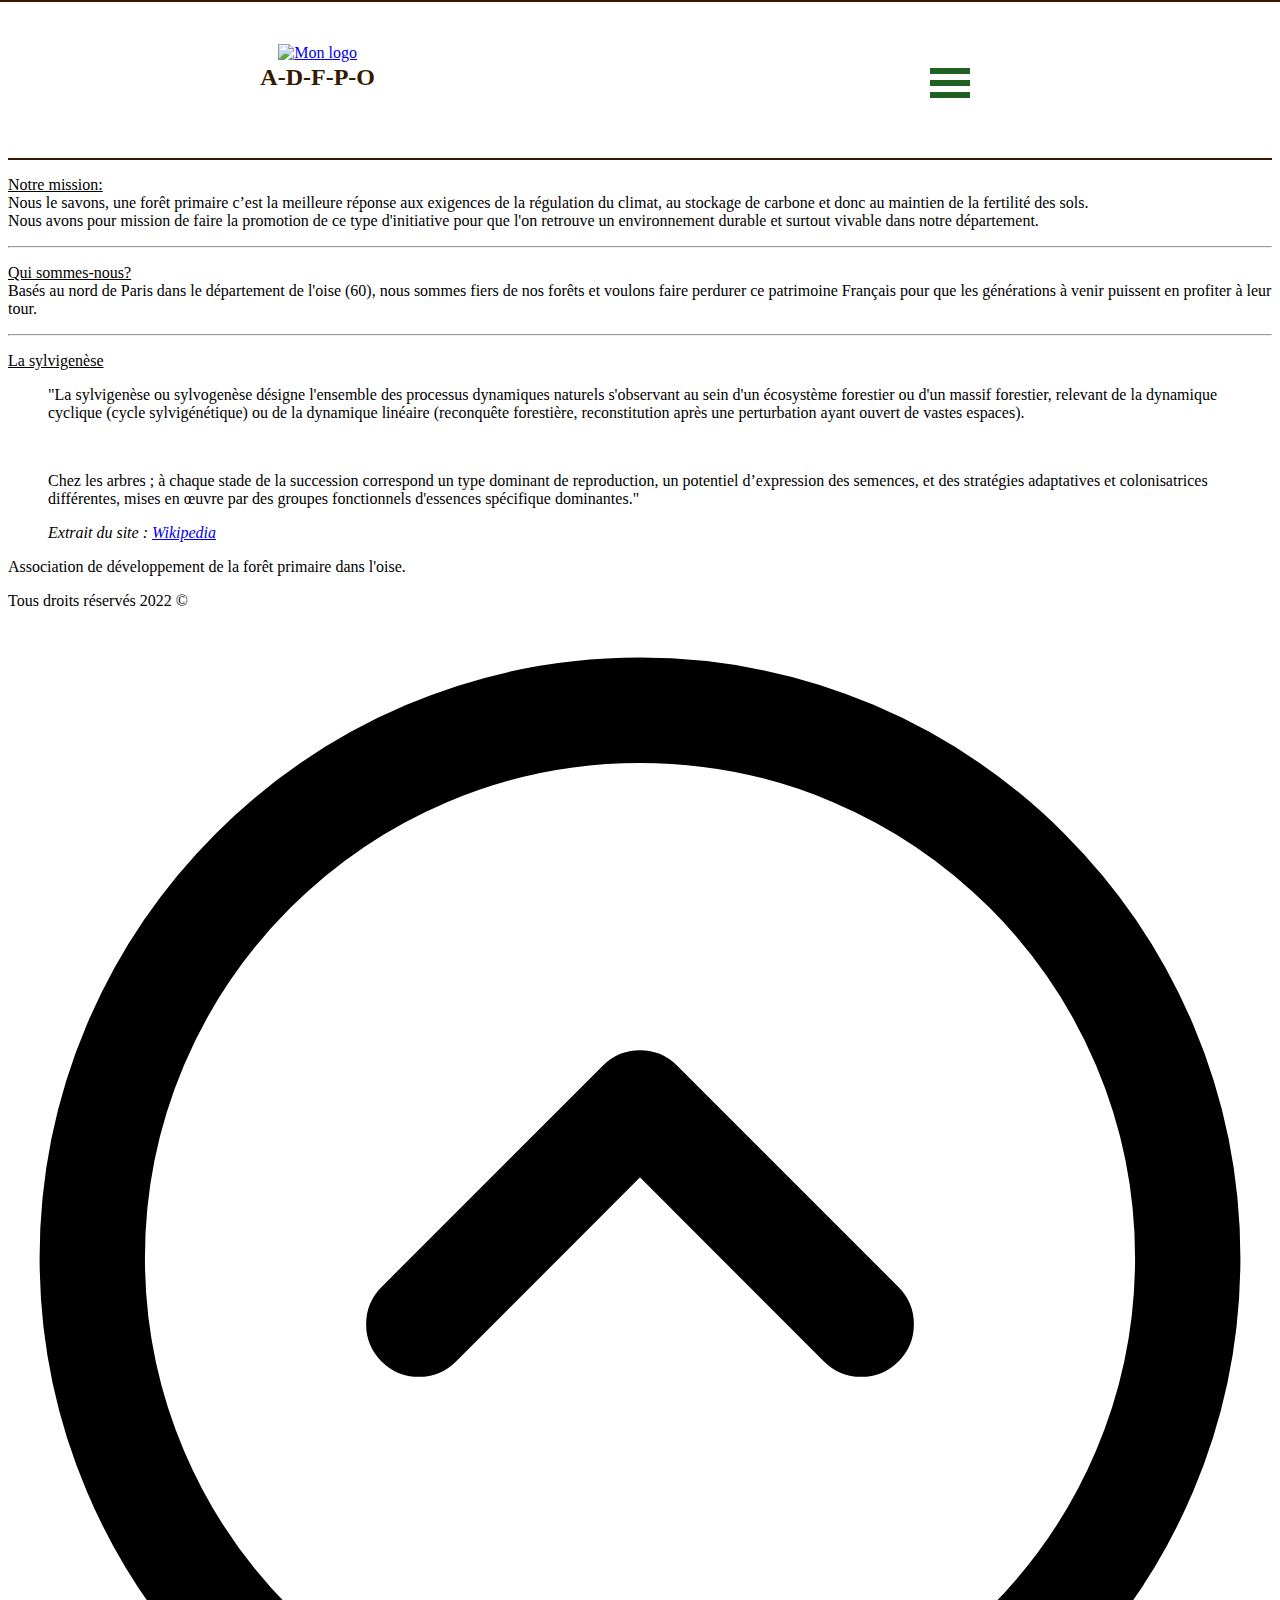
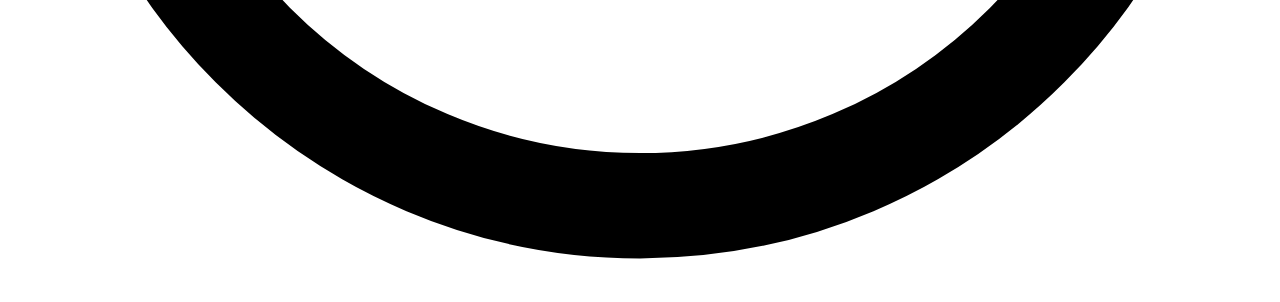
==== commit 7e317ef8: "adjusted social logo topnav" ====
--- a/index.html
+++ b/index.html
@@ -30,16 +30,16 @@
           </div>
           <div class="socialBurger">
             <a class="socialLogoBurger" href="https://www.facebook.com/" target="_blank">
-              <svg xmlns="http://www.w3.org/2000/svg" width="24" height="24" fill="currentColor" class="" viewBox="0 0 24 24">
+              <svg xmlns="http://www.w3.org/2000/svg" width="24" height="24" fill="currentColor" class="" viewBox="-4 -4 24 24">
                 <path d="M16 8.049c0-4.446-3.582-8.05-8-8.05C3.58 0-.002 3.603-.002 8.05c0 4.017 2.926 7.347 6.75 7.951v-5.625h-2.03V8.05H6.75V6.275c0-2.017 1.195-3.131 3.022-3.131.876 0 1.791.157 1.791.157v1.98h-1.009c-.993 0-1.303.621-1.303 1.258v1.51h2.218l-.354 2.326H9.25V16c3.824-.604 6.75-3.934 6.75-7.951z"/>
               </svg> Facebook
             </a>
-            <a class="socialLogoBurger" href="https://twitter.com/?lang=fr" target="_blank"><svg xmlns="http://www.w3.org/2000/svg" width="24" height="24" fill="currentColor" class="" viewBox="0 0 24 24">
+            <a class="socialLogoBurger" href="https://twitter.com/?lang=fr" target="_blank"><svg xmlns="http://www.w3.org/2000/svg" width="24" height="24" fill="currentColor" class="" viewBox="-4 -4 24 24">
               <path d="M5.026 15c6.038 0 9.341-5.003 9.341-9.334 0-.14 0-.282-.006-.422A6.685 6.685 0 0 0 16 3.542a6.658 6.658 0 0 1-1.889.518 3.301 3.301 0 0 0 1.447-1.817 6.533 6.533 0 0 1-2.087.793A3.286 3.286 0 0 0 7.875 6.03a9.325 9.325 0 0 1-6.767-3.429 3.289 3.289 0 0 0 1.018 4.382A3.323 3.323 0 0 1 .64 6.575v.045a3.288 3.288 0 0 0 2.632 3.218 3.203 3.203 0 0 1-.865.115 3.23 3.23 0 0 1-.614-.057 3.283 3.283 0 0 0 3.067 2.277A6.588 6.588 0 0 1 .78 13.58a6.32 6.32 0 0 1-.78-.045A9.344 9.344 0 0 0 5.026 15z"/>
             </svg> Twitter</a>            
           </div>
           <div class="socialBurger">
-            <a class="socialLogoBurger" href="https://www.instagram.com/?hl=fr" target="_blank"><svg xmlns="http://www.w3.org/2000/svg" width="24" height="24" fill="currentColor" class="" viewBox="0 0 24 24">
+            <a class="socialLogoBurger" href="https://www.instagram.com/?hl=fr" target="_blank"><svg xmlns="http://www.w3.org/2000/svg" width="24" height="24" fill="currentColor" class="" viewBox="-4 -4 24 24">
               <path d="M8 0C5.829 0 5.556.01 4.703.048 3.85.088 3.269.222 2.76.42a3.917 3.917 0 0 0-1.417.923A3.927 3.927 0 0 0 .42 2.76C.222 3.268.087 3.85.048 4.7.01 5.555 0 5.827 0 8.001c0 2.172.01 2.444.048 3.297.04.852.174 1.433.372 1.942.205.526.478.972.923 1.417.444.445.89.719 1.416.923.51.198 1.09.333 1.942.372C5.555 15.99 5.827 16 8 16s2.444-.01 3.298-.048c.851-.04 1.434-.174 1.943-.372a3.916 3.916 0 0 0 1.416-.923c.445-.445.718-.891.923-1.417.197-.509.332-1.09.372-1.942C15.99 10.445 16 10.173 16 8s-.01-2.445-.048-3.299c-.04-.851-.175-1.433-.372-1.941a3.926 3.926 0 0 0-.923-1.417A3.911 3.911 0 0 0 13.24.42c-.51-.198-1.092-.333-1.943-.372C10.443.01 10.172 0 7.998 0h.003zm-.717 1.442h.718c2.136 0 2.389.007 3.232.046.78.035 1.204.166 1.486.275.373.145.64.319.92.599.28.28.453.546.598.92.11.281.24.705.275 1.485.039.843.047 1.096.047 3.231s-.008 2.389-.047 3.232c-.035.78-.166 1.203-.275 1.485a2.47 2.47 0 0 1-.599.919c-.28.28-.546.453-.92.598-.28.11-.704.24-1.485.276-.843.038-1.096.047-3.232.047s-2.39-.009-3.233-.047c-.78-.036-1.203-.166-1.485-.276a2.478 2.478 0 0 1-.92-.598 2.48 2.48 0 0 1-.6-.92c-.109-.281-.24-.705-.275-1.485-.038-.843-.046-1.096-.046-3.233 0-2.136.008-2.388.046-3.231.036-.78.166-1.204.276-1.486.145-.373.319-.64.599-.92.28-.28.546-.453.92-.598.282-.11.705-.24 1.485-.276.738-.034 1.024-.044 2.515-.045v.002zm4.988 1.328a.96.96 0 1 0 0 1.92.96.96 0 0 0 0-1.92zm-4.27 1.122a4.109 4.109 0 1 0 0 8.217 4.109 4.109 0 0 0 0-8.217zm0 1.441a2.667 2.667 0 1 1 0 5.334 2.667 2.667 0 0 1 0-5.334z"/>
             </svg> Instagram</a>
             <a class="socialLogoBurger" href="contact.html"><svg width="24px" height="24px" viewBox="0 0 24 24" fill="currentColor" xmlns="http://www.w3.org/2000/svg">
--- a/CSS/topnav.css
+++ b/CSS/topnav.css
@@ -0,0 +1,90 @@
+/* topnav menu */
+.topnav {
+  display:flex;  
+  justify-content: center;
+  align-items: center;
+  height: 300px;
+  width: 100%;
+  position: fixed;
+  z-index: 1;
+  top: -300px;
+  background-color: #e8e8e8;
+  transition: top 0.5s ease;
+  border-bottom: 2px solid #331a00 ;
+}
+.topnav a:hover {
+  color:#331a00;
+}
+/* Active class */
+.topnav.active {
+  top: 0;
+}
+/* Close btn */
+.close {
+  position: absolute;
+  top: -15px;
+  font-size: 50px;
+  text-decoration: none;
+  color:#331a00;
+  text-align:center;
+}
+/* Icône burger */
+.burger {
+  margin:0 50px;
+}
+.burgerIcon span {
+  display: block;
+  width: 40px;
+  height: 6px;
+  background-color:#206020;
+  margin: 6px 0;
+  border: 1px;
+}
+.socialBurger{
+  display:flex;
+  flex-direction: column;
+  justify-content: center;
+  align-items: center;
+  width: 150px;
+  order:2;
+  margin-top: 25px;
+  margin-bottom: 25px;
+}
+.socialLogoBurger{
+  display: flex;
+  flex-direction: column;
+  align-items: center;
+  text-decoration: none;
+  color: #206020;
+  margin: 15px 5px 15px 5px;
+  text-align: center;
+  font-size: 1.2em;
+}
+
+.topNavLinks {
+  width: 100%;
+  display: flex;
+  justify-content: space-around;
+  align-items: center;
+}
+.evContainerBurger{
+  display:flex;
+  justify-content: center;
+  align-items: center;  
+  background:#206020;
+  border-radius: 50%;
+  height: 80px;
+  width: 150px;
+  align-self: center;
+}
+.linkEvBurger{  
+  font-size: 1.2em;
+  text-decoration: none;  
+  color:white;
+}
+.linkEvBurger:hover{
+  color: #331a00;
+}
+.linkEvBurger::before{
+  content: "\00BB";
+}
